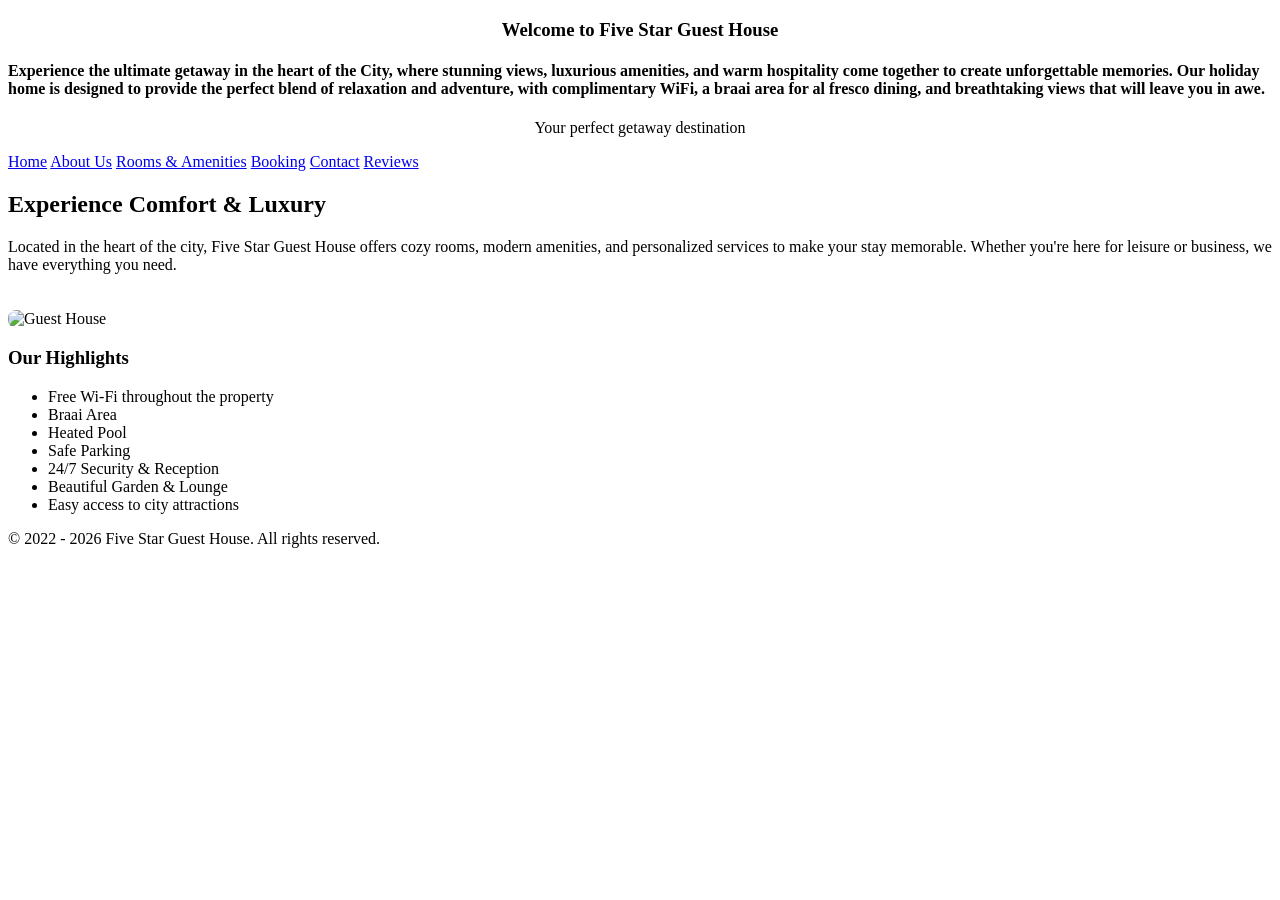
==== index.html @ 44c6d4b3 "Create homepage for Five Star Guest House This HTML file serves as the homepage for the Five Star Gu" ====
<!DOCTYPE html>
<html lang="en">
<head>
<meta charset="UTF-8" />
<meta name="viewport" content="width=device-width, initial-scale=1.0"/>
<title>Guest House - Home</title>
<link rel="stylesheet" href="styles.css" />

<!-- Add your header image here -->
<!-- <img src="logo.jpeg" alt="Beautiful View" style="width:100%; max-height:300px; object-fit:cover; border-radius:8px;">-->
<div style="text-align: center;">
<h3>Welcome to Five Star Guest House</h3>
</div>
<section class="container">
<h4><p>Experience the ultimate getaway in the heart of the City, where stunning views, luxurious amenities, and warm hospitality come together to create unforgettable memories. Our holiday home is designed to provide the perfect blend of relaxation and adventure, with complimentary WiFi, a braai area for al fresco dining, and breathtaking views that will leave you in awe.</p></h4>
</section>
<div style="text-align: center;">
<p>Your perfect getaway destination</p>
</div>
</head>
<body>
<nav>
<a href="index.html">Home</a>
<a href="about.html">About Us</a>
<a href="rooms.html">Rooms & Amenities</a>
<a href="booking.html">Booking</a>
<a href="contact.html">Contact</a>
<a href="reviews.html">Reviews</a>
</nav>
<section class="container">
<h2>Experience Comfort & Luxury</h2>
<p>Located in the heart of the city, Five Star Guest House offers cozy rooms, modern amenities, and personalized services to make your stay memorable. Whether you're here for leisure or business, we have everything you need.</p>
<img src="IMG_3258.jpeg" alt="Guest House" style="width:100%; border-radius:8px; margin-top:20px;">

<h3>Our Highlights</h3>
<section class="container">
<ul>
<li>Free Wi-Fi throughout the property</li>
<li>Braai Area</li>
<li>Heated Pool</li>
<li>Safe Parking</li>
<li>24/7 Security & Reception</li>
<li>Beautiful Garden & Lounge</li>
<li>Easy access to city attractions</li>
</ul>
</section>
</section>
<footer>
<p>&copy; 2022 - 2026 Five Star Guest House. All rights reserved.</p>
</footer>
</body>
</html>
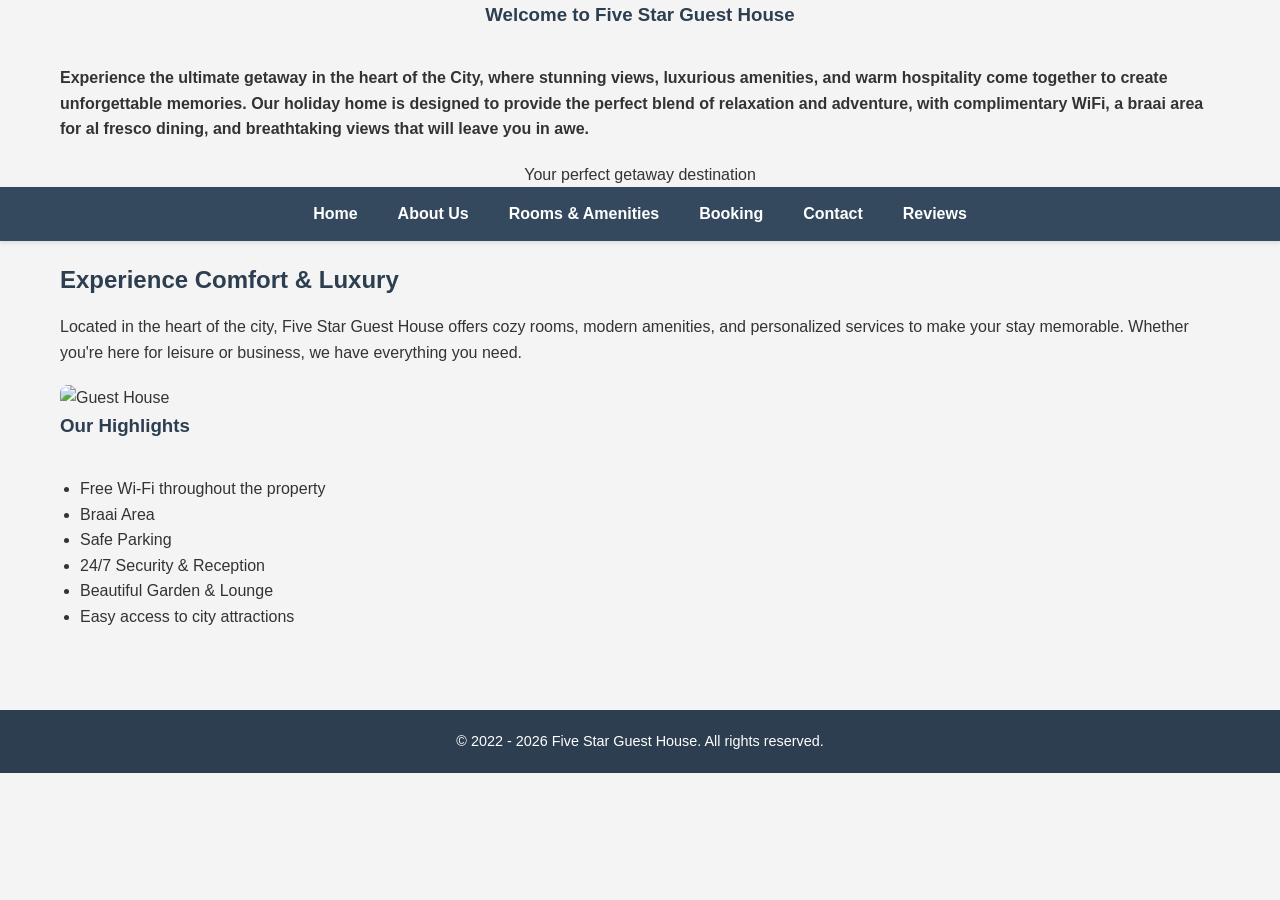
==== commit cfe98fec: "Update index.html" ====
--- a/index.html
+++ b/index.html
@@ -30,14 +30,13 @@
 <section class="container">
 <h2>Experience Comfort & Luxury</h2>
 <p>Located in the heart of the city, Five Star Guest House offers cozy rooms, modern amenities, and personalized services to make your stay memorable. Whether you're here for leisure or business, we have everything you need.</p>
-<img src="IMG_3258.jpeg" alt="Guest House" style="width:100%; border-radius:8px; margin-top:20px;">
+<img src="" alt="Guest House" style="width:100%; border-radius:8px; margin-top:20px;">
 
 <h3>Our Highlights</h3>
 <section class="container">
 <ul>
 <li>Free Wi-Fi throughout the property</li>
 <li>Braai Area</li>
-<li>Heated Pool</li>
 <li>Safe Parking</li>
 <li>24/7 Security & Reception</li>
 <li>Beautiful Garden & Lounge</li>
--- a/styles.css
+++ b/styles.css
@@ -0,0 +1,145 @@
+/* styles.css */
+
+/* Reset some default styles for consistency */
+* {
+box-sizing: border-box;
+margin: 0;
+padding: 0;
+}
+
+/* Body styles */
+body {
+font-family: 'Helvetica Neue', Arial, sans-serif;
+margin: 0;
+padding: 0;
+color: #333;
+line-height: 1.6;
+background-color: #f4f4f4;
+}
+
+/* Container for content */
+.container {
+max-width: 1200px;
+margin: auto;
+padding: 20px;
+}
+
+/* Header and footer styles */
+header, footer {
+background-color: #2c3e50;
+color: #fff;
+padding: 20px 0;
+text-align: center;
+}
+
+/* Navigation styles with a professional look and responsiveness */
+nav {
+display: flex;
+justify-content: center;
+background-color: #34495e;
+flex-wrap: wrap;
+box-shadow: 0 2px 4px rgba(0,0,0,0.1);
+}
+
+nav a {
+color: #fff;
+padding: 14px 20px;
+text-decoration: none;
+transition: background 0.3s, transform 0.2s;
+font-weight: 600;
+}
+
+nav a:hover {
+background-color: #1abc9c;
+transform: scale(1.05);
+}
+
+/* Responsive menu for small screens */
+@media (max-width: 768px) {
+nav {
+flex-direction: column;
+}
+nav a {
+width: 100%;
+text-align: center;
+padding: 15px 0;
+border-top: 1px solid rgba(255,255,255,0.2);
+}
+}
+
+/* Headings styles */
+h1, h2, h3 {
+color: #2c3e50;
+margin-bottom: 15px;
+}
+
+/* Sections */
+section {
+margin-bottom: 40px;
+}
+
+/* Card styles for content blocks */
+.card {
+background: #fff;
+padding: 20px;
+margin: 20px 0;
+border-radius: 8px;
+box-shadow: 0 2px 5px rgba(0,0,0,0.1);
+transition: box-shadow 0.3s, transform 0.3s;
+}
+
+.card:hover {
+box-shadow: 0 4px 10px rgba(0,0,0,0.2);
+transform: translateY(-2px);
+}
+
+/* Buttons with a more modern look */
+button {
+background-color: #27ae60;
+color: #fff;
+padding: 10px 20px;
+border: none;
+border-radius: 4px;
+cursor: pointer;
+font-weight: 600;
+transition: background 0.3s, transform 0.2s;
+}
+
+button:hover {
+background-color: #2ecc71;
+transform: scale(1.05);
+}
+
+/* Form styles for better usability and responsiveness */
+form {
+display: flex;
+flex-direction: column;
+max-width: 600px;
+margin: auto;
+}
+
+input, select, textarea {
+padding: 10px;
+margin: 10px 0;
+border-radius: 4px;
+border: 1px solid #ccc;
+font-size: 1em;
+width: 100%;
+}
+
+input:focus, select:focus, textarea:focus {
+outline: none;
+border-color: #1abc9c;
+box-shadow: 0 0 8px rgba(26, 188, 156, 0.2);
+}
+
+/* Footer spacing */
+footer {
+margin-top: 40px;
+font-size: 0.9em;
+}
+
+/* Optional: add smooth scrolling for better experience */
+html {
+scroll-behavior: smooth;
+}
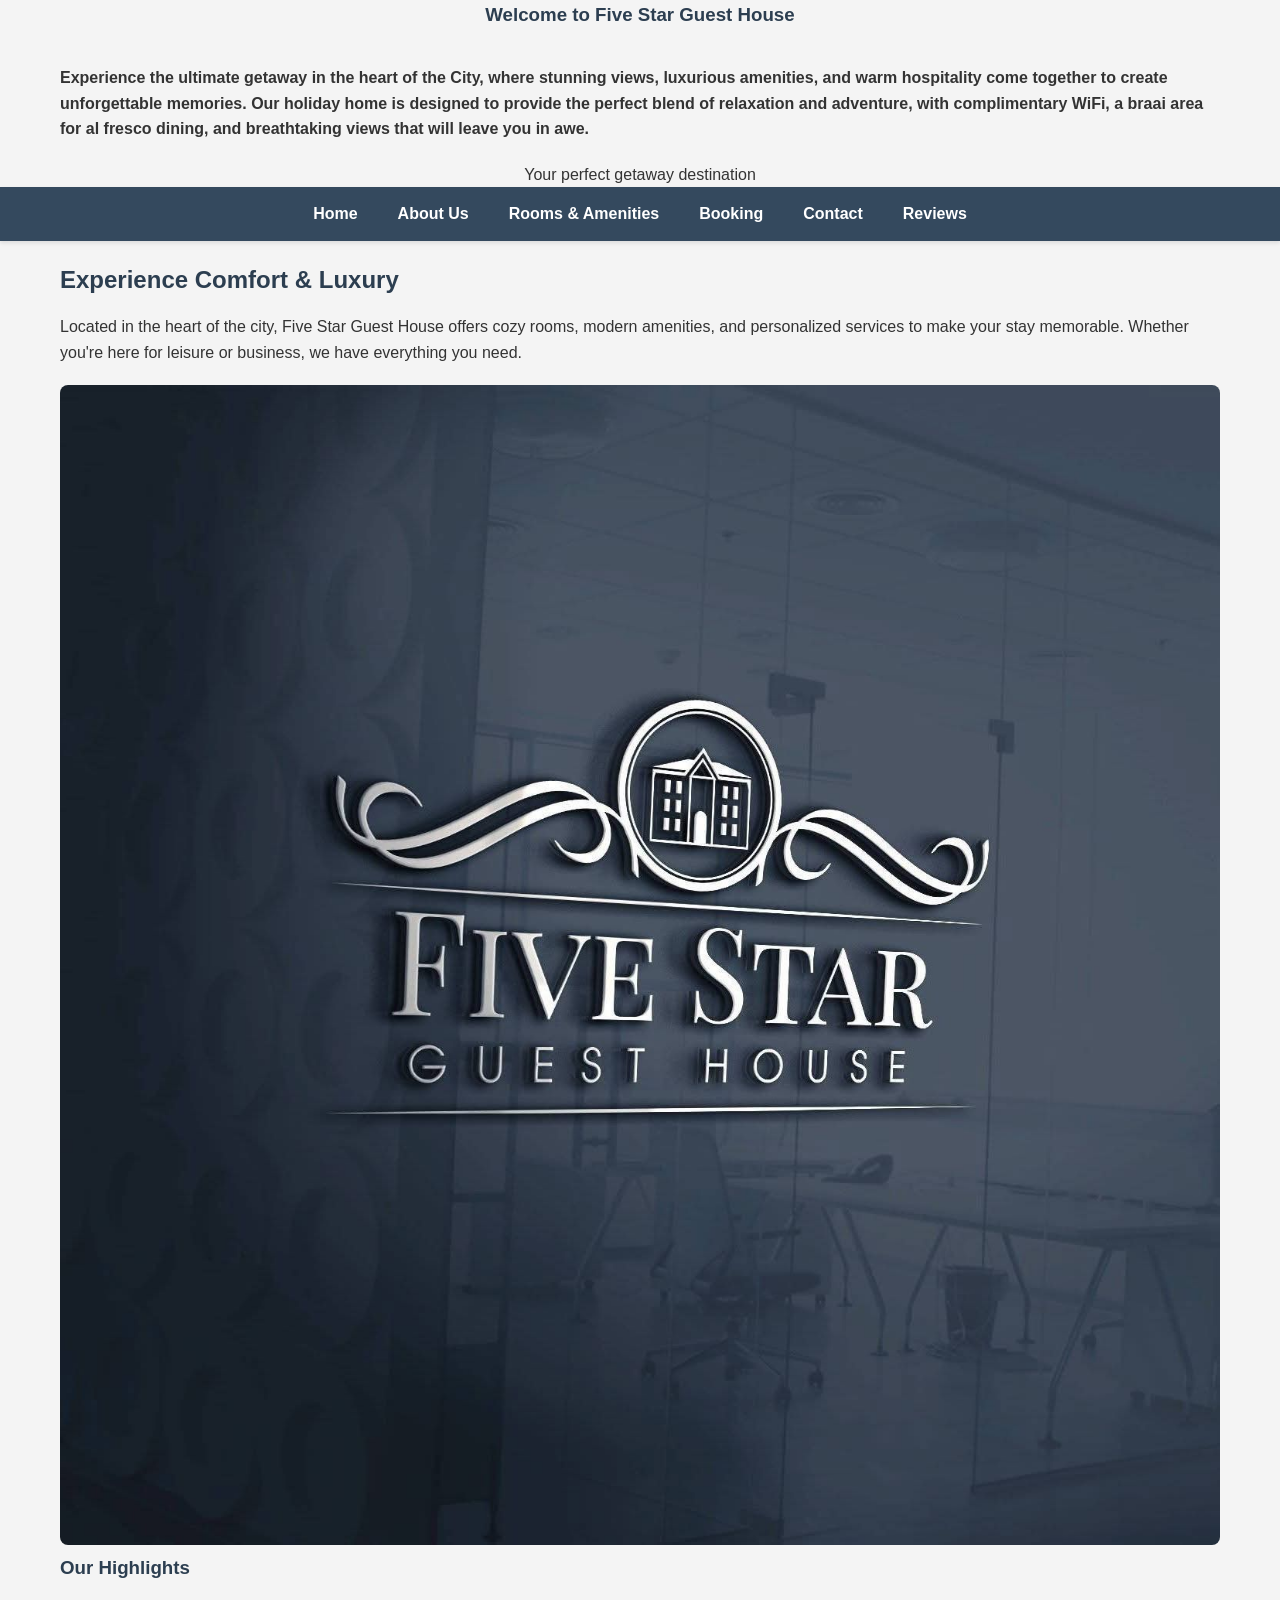
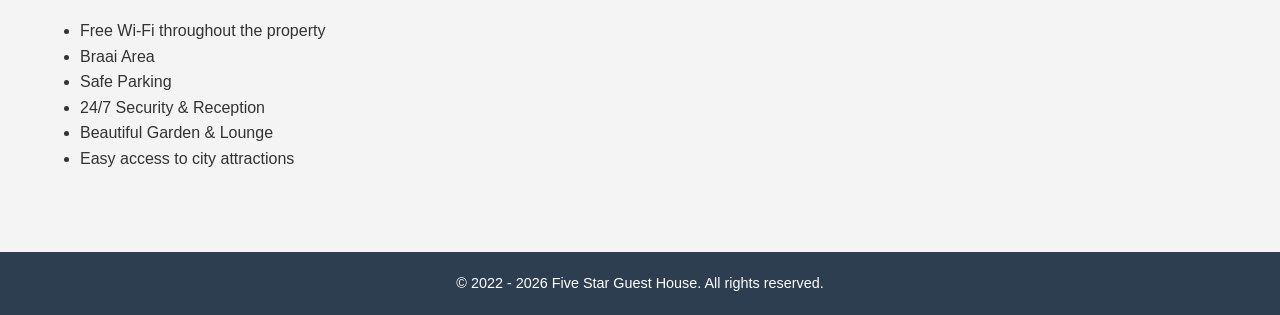
==== commit 7bd28701: "Update image source in index.html" ====
--- a/index.html
+++ b/index.html
@@ -30,7 +30,7 @@
 <section class="container">
 <h2>Experience Comfort & Luxury</h2>
 <p>Located in the heart of the city, Five Star Guest House offers cozy rooms, modern amenities, and personalized services to make your stay memorable. Whether you're here for leisure or business, we have everything you need.</p>
-<img src="" alt="Guest House" style="width:100%; border-radius:8px; margin-top:20px;">
+<img src="logo.jpeg" alt="Guest House" style="width:100%; border-radius:8px; margin-top:20px;">
 
 <h3>Our Highlights</h3>
 <section class="container">
